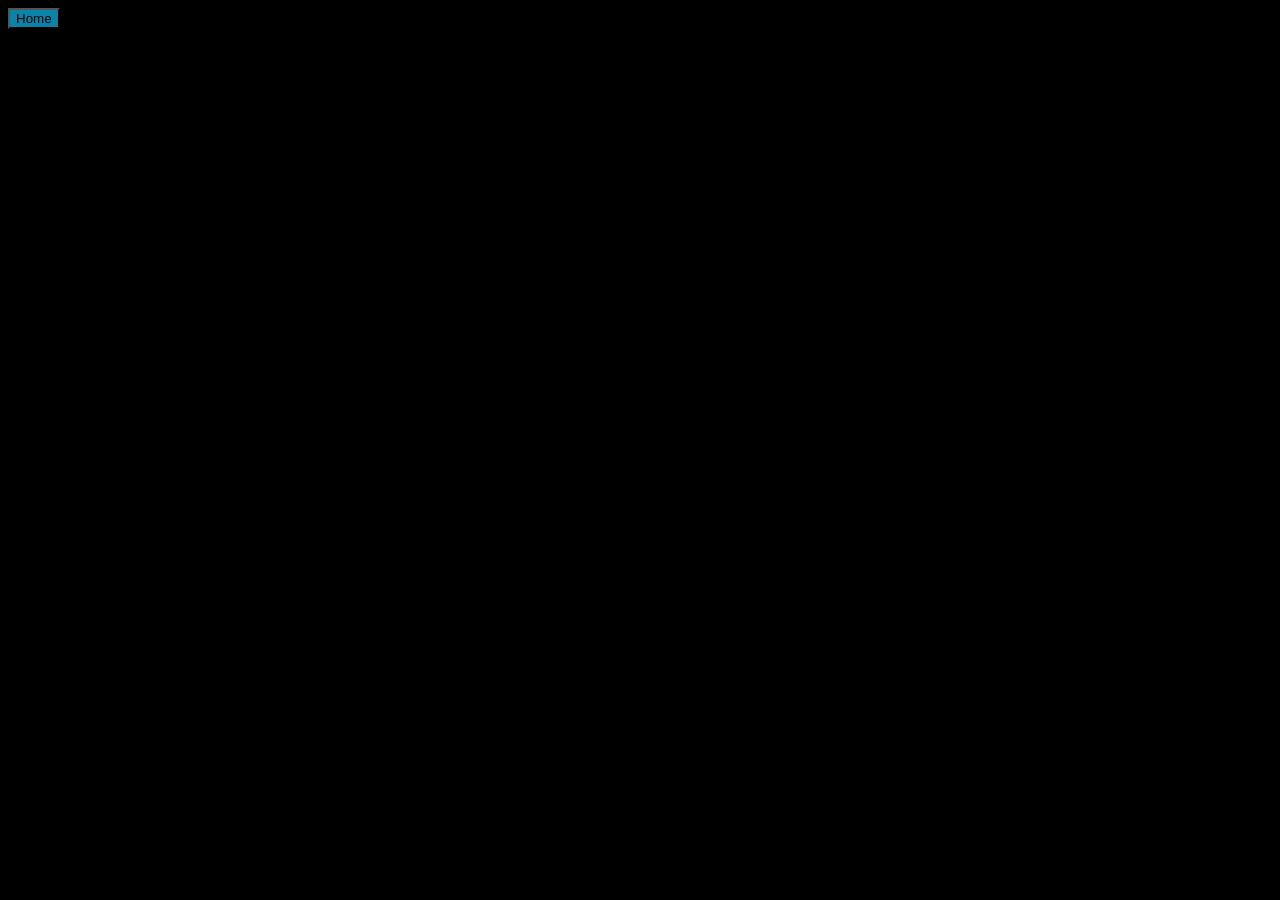
==== deck.html @ 57705c4d "Add files via upload" ====
<!DOCTYPE html>
<html>
    <head>
        <meta charset = "UTF-8">
        <link rel="stylesheet"  href="./styles.css">
        <script src = "./script.js"></script>
        <title>FLASHCARD website</title>
    </head>

    <body>
        <div>
            <input type="button" value="Home" onclick="window.location.href='./index.html'"/>
        </div>
    </body>
</html>
---- styles.css ----
.deck{
    padding: 30px;
    font-family:cursive;
    font-size:xx-large;
    font-weight: bolder;
}
body{
    background-color: black;
    font-display:block;
    color:white;

}
input{
    background-color:#0b83a8;
    
}
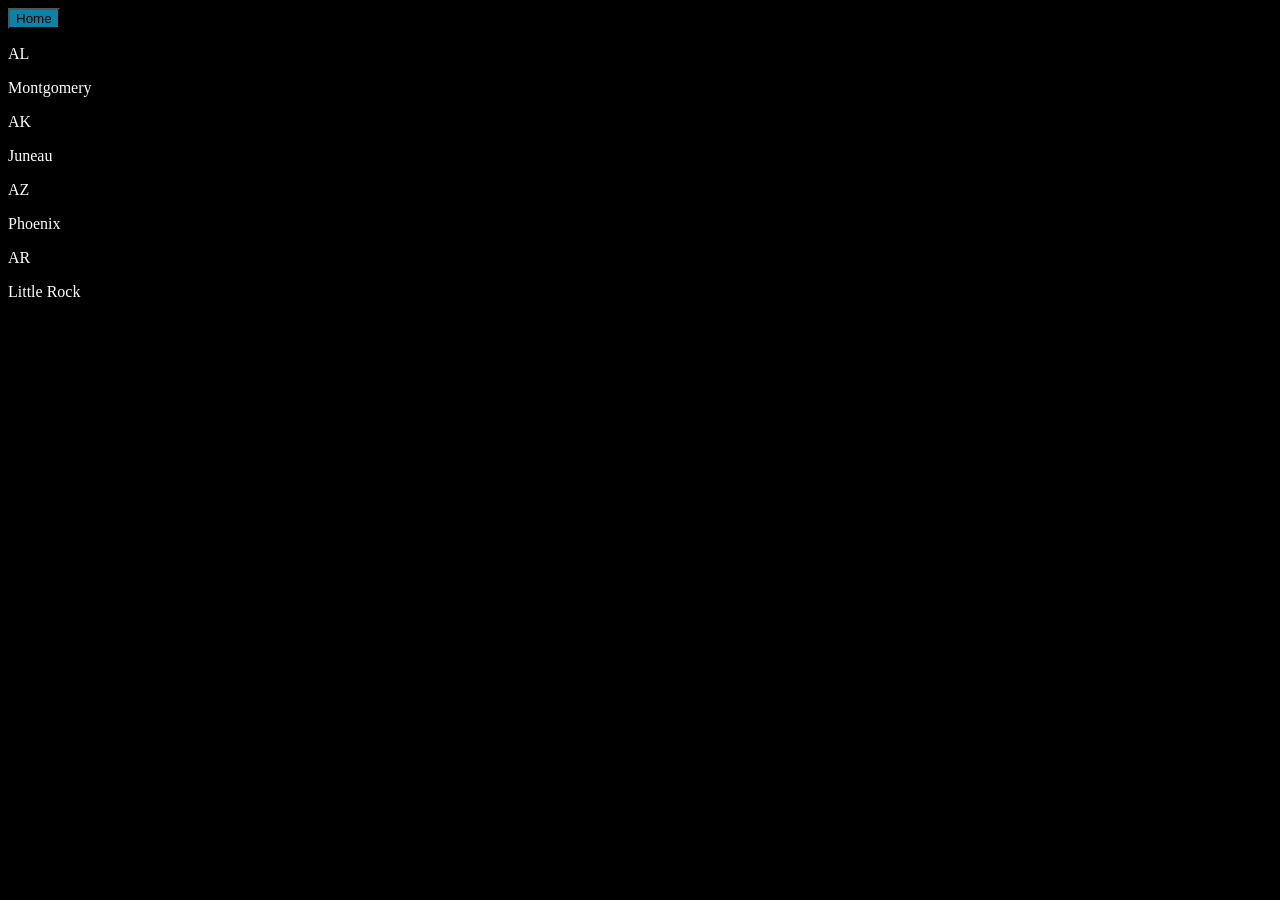
==== commit 100aed42: "deck update generic" ====
--- a/deck.html
+++ b/deck.html
@@ -11,5 +11,23 @@
         <div>
             <input type="button" value="Home" onclick="window.location.href='./index.html'"/>
         </div>
+        <div id="set">
+            <div class="pair">
+                <p class="card">AL</p>
+                <p class="card">Montgomery</p>
+            </div>
+            <div class="pair">
+                <p class="card">AK</p>
+                <p class="card">Juneau</p>
+            </div>
+            <div class="pair">
+                <p class="card">AZ</p>
+                <p class="card">Phoenix</p>
+            </div>
+            <div class="pair">
+                <p class="card">AR</p>
+                <p class="card">Little Rock</p>
+            </div>
+        </div>
     </body>
 </html>
